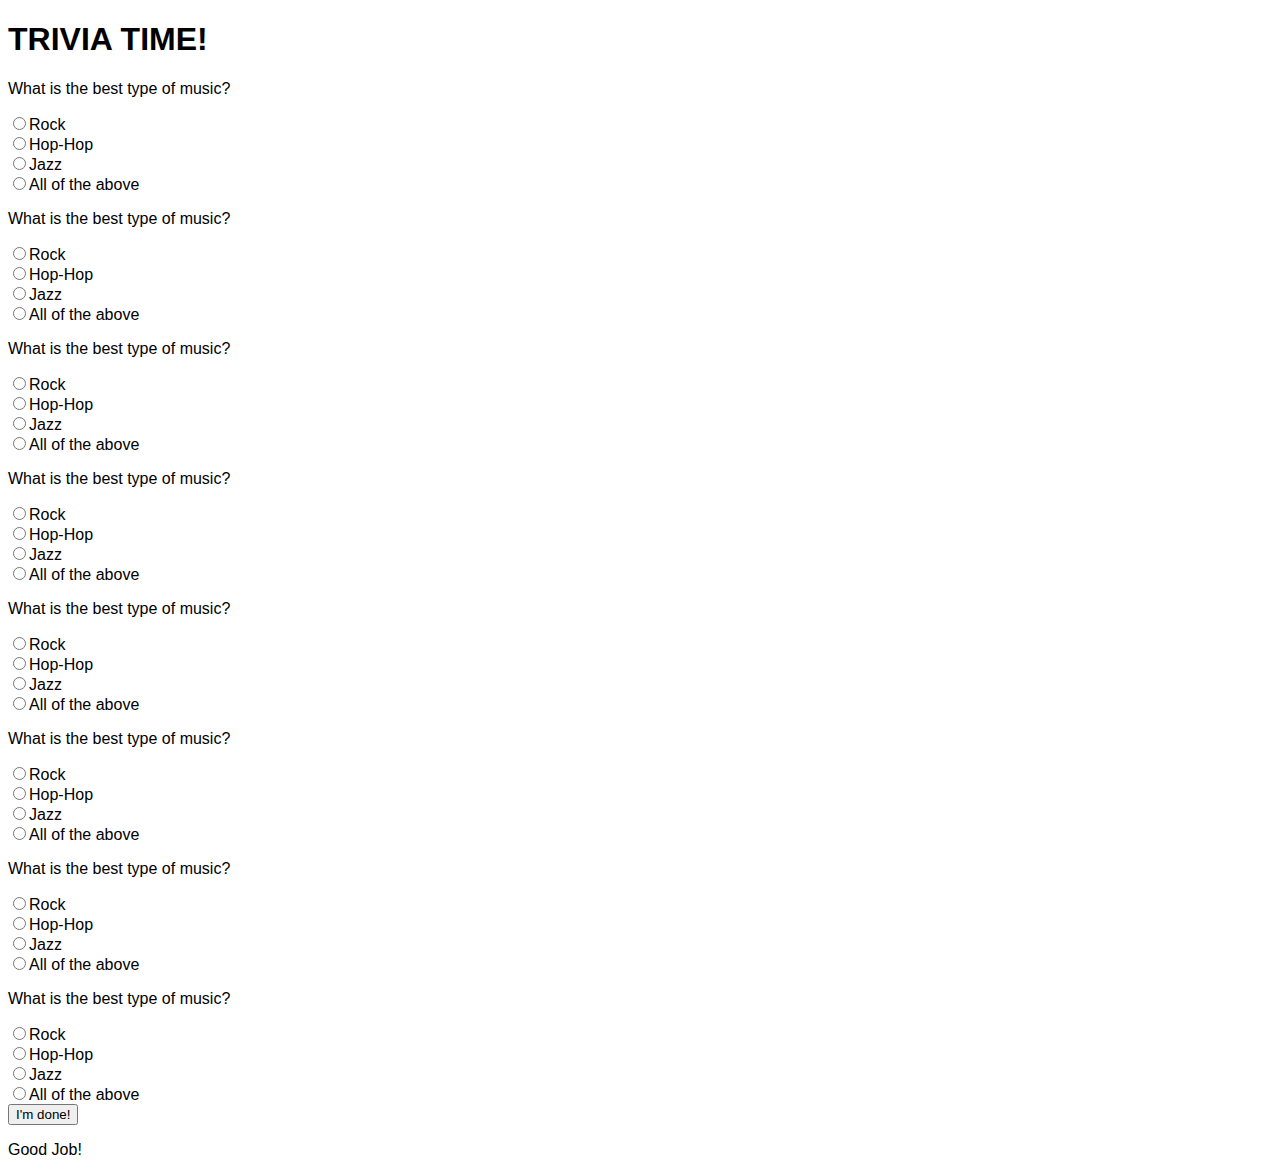
==== index.html @ b04e35bf "First version" ====
<!DOCTYPE html>
<html>

<head>
    <meta charset="utf-8" />
    <meta http-equiv="X-UA-Compatible" content="IE=edge">
    <title>Page Title</title>
    <meta name="viewport" content="width=device-width, initial-scale=1">
    <link rel="stylesheet" href="https://stackpath.bootstrapcdn.com/bootstrap/4.1.3/css/bootstrap.min.css" integrity="sha384-MCw98/SFnGE8fJT3GXwEOngsV7Zt27NXFoaoApmYm81iuXoPkFOJwJ8ERdknLPMO"
        crossorigin="anonymous">
    <script src="https://code.jquery.com/jquery-3.3.1.min.js" integrity="sha256-FgpCb/KJQlLNfOu91ta32o/NMZxltwRo8QtmkMRdAu8="
        crossorigin="anonymous"></script>
    <link rel="stylesheet" type="text/css" media="screen" href="assests/css/style.css" />

</head>

<body>
<h1>TRIVIA TIME!</h1>

<form id="quiz" name="quiz">

<p>What is the best type of music?</p>

<input  type = "radio" id = "qz" name = "question1" value = "Rock">Rock<br>
<input  type = "radio" id = "qz" name = "question1" value = "Hip-Hop">Hop-Hop<br>
<input  type = "radio" id = "qz" name = "question1" value = "Jazz">Jazz<br>
<input  type = "radio" id = "qz" name = "question1" value = "All of the above">All of the above<br>

<p>What is the best type of music?</p>

<input  type = "radio" id = "qz" name = "question1" value = "Rock">Rock<br>
<input  type = "radio" id = "qz" name = "question1" value = "Hip-Hop">Hop-Hop<br>
<input  type = "radio" id = "qz" name = "question1" value = "Jazz">Jazz<br>
<input  type = "radio" id = "qz" name = "question1" value = "All of the above">All of the above<br>

<p>What is the best type of music?</p>

<input  type = "radio" id = "qz" name = "question2" value = "Rock">Rock<br>
<input  type = "radio" id = "qz" name = "question2" value = "Hip-Hop">Hop-Hop<br>
<input  type = "radio" id = "qz" name = "question2" value = "Jazz">Jazz<br>
<input  type = "radio" id = "qz" name = "question2" value = "All of the above">All of the above<br>

<p>What is the best type of music?</p>

<input  type = "radio" id = "qz" name = "question3" value = "Rock">Rock<br>
<input  type = "radio" id = "qz" name = "question3" value = "Hip-Hop">Hop-Hop<br>
<input  type = "radio" id = "qz" name = "question3" value = "Jazz">Jazz<br>
<input  type = "radio" id = "qz" name = "question3" value = "All of the above">All of the above<br>

<p>What is the best type of music?</p>

<input  type = "radio" id = "qz" name = "question4" value = "Rock">Rock<br>
<input  type = "radio" id = "qz" name = "question4" value = "Hip-Hop">Hop-Hop<br>
<input  type = "radio" id = "qz" name = "question4" value = "Jazz">Jazz<br>
<input  type = "radio" id = "qz" name = "question4" value = "All of the above">All of the above<br>

<p>What is the best type of music?</p>

<input  type = "radio" id = "qz" name = "question5" value = "Rock">Rock<br>
<input  type = "radio" id = "qz" name = "question5" value = "Hip-Hop">Hop-Hop<br>
<input  type = "radio" id = "qz" name = "question5" value = "Jazz">Jazz<br>
<input  type = "radio" id = "qz" name = "question5" value = "All of the above">All of the above<br>

<p>What is the best type of music?</p>

<input  type = "radio" id = "qz" name = "question6" value = "Rock">Rock<br>
<input  type = "radio" id = "qz" name = "question6" value = "Hip-Hop">Hop-Hop<br>
<input  type = "radio" id = "qz" name = "question6" value = "Jazz">Jazz<br>
<input  type = "radio" id = "qz" name = "question6" value = "All of the above">All of the above<br>

<p>What is the best type of music?</p>

<input  type = "radio" id = "qz" name = "question7" value = "Rock">Rock<br>
<input  type = "radio" id = "qz" name = "question7" value = "Hip-Hop">Hop-Hop<br>
<input  type = "radio" id = "qz" name = "question7" value = "Jazz">Jazz<br>
<input  type = "radio" id = "qz" name = "question7" value = "All of the above">All of the above<br>

<input id = "button" type = "button" value = "I'm done!">

</form>

<div id = "after_submit">
<p id = "number_correct">Good Job!</p>
</div>

    <script src="assests/javascript/app.js"></script>
</body>

</html>
---- assests/css/style.css ----
body {
    font-family: Arial, Helvetica, sans-serif;
}

#after-submit {
    visibility: hidden;
}
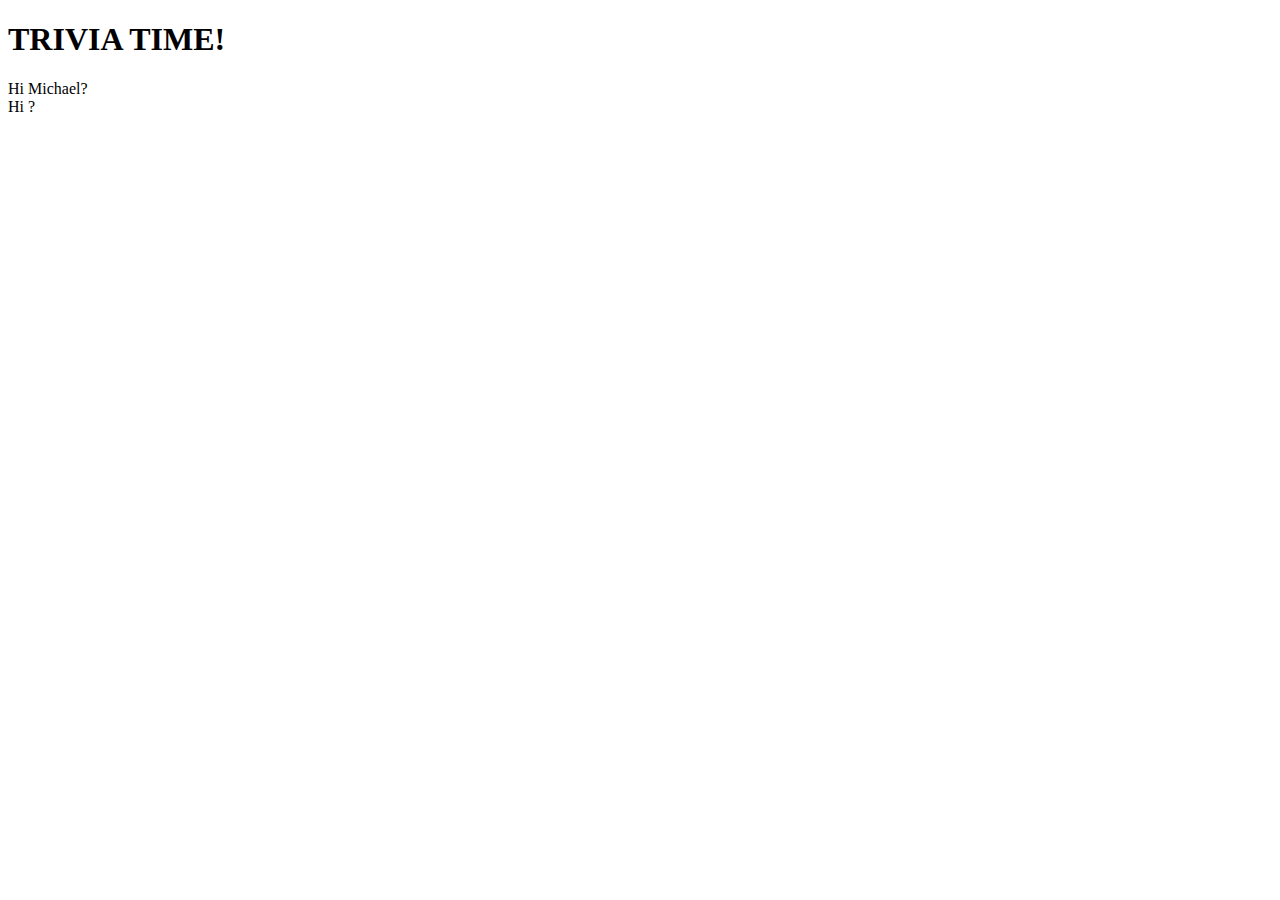
==== commit d11fe6be: "questionmaker function" ====
--- a/index.html
+++ b/index.html
@@ -10,78 +10,17 @@
         crossorigin="anonymous">
     <script src="https://code.jquery.com/jquery-3.3.1.min.js" integrity="sha256-FgpCb/KJQlLNfOu91ta32o/NMZxltwRo8QtmkMRdAu8="
         crossorigin="anonymous"></script>
+        <link rel="stylesheet" href="https://stackpath.bootstrapcdn.com/bootstrap/4.1.3/css/bootstrap.min.css" integrity="sha384-MCw98/SFnGE8fJT3GXwEOngsV7Zt27NXFoaoApmYm81iuXoPkFOJwJ8ERdknLPMO" crossorigin="anonymous">
     <link rel="stylesheet" type="text/css" media="screen" href="assests/css/style.css" />
 
 </head>
 
 <body>
-<h1>TRIVIA TIME!</h1>
+    <h1>TRIVIA TIME!</h1>
 
-<form id="quiz" name="quiz">
-
-<p>What is the best type of music?</p>
-
-<input  type = "radio" id = "qz" name = "question1" value = "Rock">Rock<br>
-<input  type = "radio" id = "qz" name = "question1" value = "Hip-Hop">Hop-Hop<br>
-<input  type = "radio" id = "qz" name = "question1" value = "Jazz">Jazz<br>
-<input  type = "radio" id = "qz" name = "question1" value = "All of the above">All of the above<br>
-
-<p>What is the best type of music?</p>
-
-<input  type = "radio" id = "qz" name = "question1" value = "Rock">Rock<br>
-<input  type = "radio" id = "qz" name = "question1" value = "Hip-Hop">Hop-Hop<br>
-<input  type = "radio" id = "qz" name = "question1" value = "Jazz">Jazz<br>
-<input  type = "radio" id = "qz" name = "question1" value = "All of the above">All of the above<br>
-
-<p>What is the best type of music?</p>
-
-<input  type = "radio" id = "qz" name = "question2" value = "Rock">Rock<br>
-<input  type = "radio" id = "qz" name = "question2" value = "Hip-Hop">Hop-Hop<br>
-<input  type = "radio" id = "qz" name = "question2" value = "Jazz">Jazz<br>
-<input  type = "radio" id = "qz" name = "question2" value = "All of the above">All of the above<br>
-
-<p>What is the best type of music?</p>
-
-<input  type = "radio" id = "qz" name = "question3" value = "Rock">Rock<br>
-<input  type = "radio" id = "qz" name = "question3" value = "Hip-Hop">Hop-Hop<br>
-<input  type = "radio" id = "qz" name = "question3" value = "Jazz">Jazz<br>
-<input  type = "radio" id = "qz" name = "question3" value = "All of the above">All of the above<br>
-
-<p>What is the best type of music?</p>
-
-<input  type = "radio" id = "qz" name = "question4" value = "Rock">Rock<br>
-<input  type = "radio" id = "qz" name = "question4" value = "Hip-Hop">Hop-Hop<br>
-<input  type = "radio" id = "qz" name = "question4" value = "Jazz">Jazz<br>
-<input  type = "radio" id = "qz" name = "question4" value = "All of the above">All of the above<br>
-
-<p>What is the best type of music?</p>
-
-<input  type = "radio" id = "qz" name = "question5" value = "Rock">Rock<br>
-<input  type = "radio" id = "qz" name = "question5" value = "Hip-Hop">Hop-Hop<br>
-<input  type = "radio" id = "qz" name = "question5" value = "Jazz">Jazz<br>
-<input  type = "radio" id = "qz" name = "question5" value = "All of the above">All of the above<br>
-
-<p>What is the best type of music?</p>
-
-<input  type = "radio" id = "qz" name = "question6" value = "Rock">Rock<br>
-<input  type = "radio" id = "qz" name = "question6" value = "Hip-Hop">Hop-Hop<br>
-<input  type = "radio" id = "qz" name = "question6" value = "Jazz">Jazz<br>
-<input  type = "radio" id = "qz" name = "question6" value = "All of the above">All of the above<br>
-
-<p>What is the best type of music?</p>
-
-<input  type = "radio" id = "qz" name = "question7" value = "Rock">Rock<br>
-<input  type = "radio" id = "qz" name = "question7" value = "Hip-Hop">Hop-Hop<br>
-<input  type = "radio" id = "qz" name = "question7" value = "Jazz">Jazz<br>
-<input  type = "radio" id = "qz" name = "question7" value = "All of the above">All of the above<br>
-
-<input id = "button" type = "button" value = "I'm done!">
-
-</form>
-
-<div id = "after_submit">
-<p id = "number_correct">Good Job!</p>
-</div>
+    <div class="container" id="mainContainer">
+        
+    </div>
 
     <script src="assests/javascript/app.js"></script>
 </body>
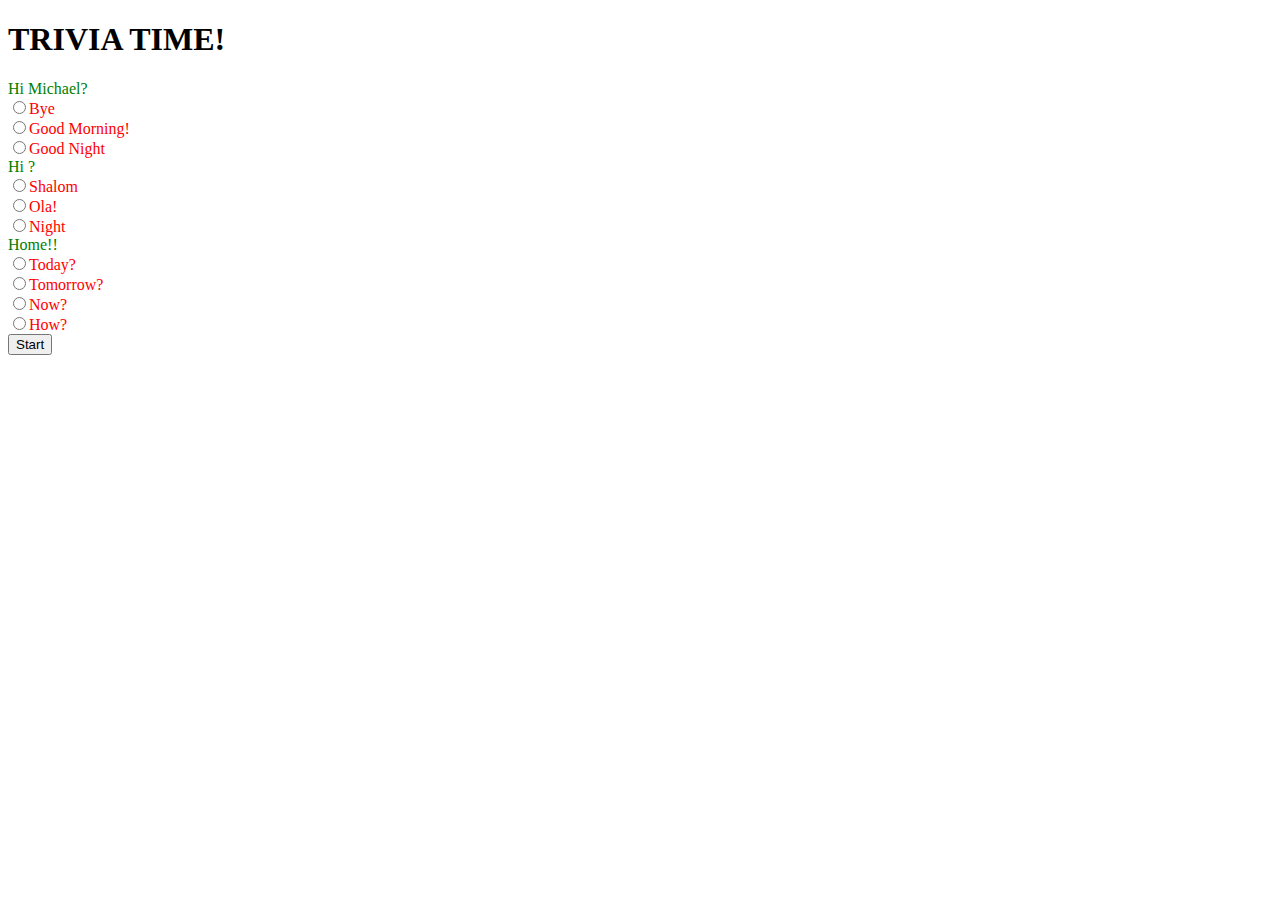
==== commit 1313baff: "Timer" ====
--- a/index.html
+++ b/index.html
@@ -17,12 +17,15 @@
 
 <body>
     <h1>TRIVIA TIME!</h1>
-
+    <h4 class="timeRemaining"></h4>
     <div class="container" id="mainContainer">
         
     </div>
+    <button class="start">Start</button>
 
+    
     <script src="assests/javascript/app.js"></script>
+    
 </body>
 
 </html>--- a/assests/css/style.css
+++ b/assests/css/style.css
@@ -0,0 +1,7 @@
+.answerPreCss {
+    color: red;
+}
+
+.headColor {
+    color:green;
+}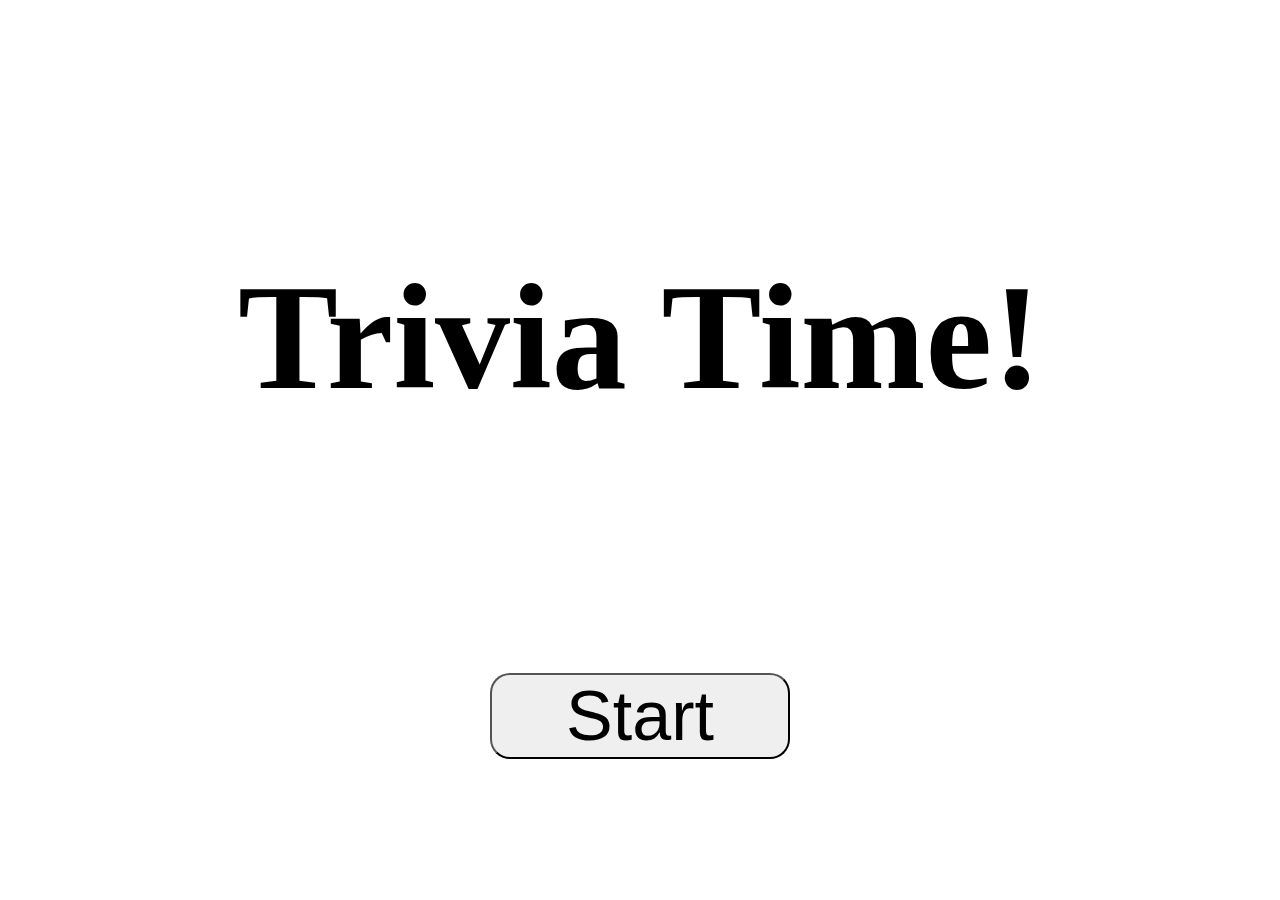
==== commit 1948c572: "almost there" ====
--- a/index.html
+++ b/index.html
@@ -10,22 +10,56 @@
         crossorigin="anonymous">
     <script src="https://code.jquery.com/jquery-3.3.1.min.js" integrity="sha256-FgpCb/KJQlLNfOu91ta32o/NMZxltwRo8QtmkMRdAu8="
         crossorigin="anonymous"></script>
-        <link rel="stylesheet" href="https://stackpath.bootstrapcdn.com/bootstrap/4.1.3/css/bootstrap.min.css" integrity="sha384-MCw98/SFnGE8fJT3GXwEOngsV7Zt27NXFoaoApmYm81iuXoPkFOJwJ8ERdknLPMO" crossorigin="anonymous">
+    <link rel="stylesheet" href="https://stackpath.bootstrapcdn.com/bootstrap/4.1.3/css/bootstrap.min.css" integrity="sha384-MCw98/SFnGE8fJT3GXwEOngsV7Zt27NXFoaoApmYm81iuXoPkFOJwJ8ERdknLPMO"
+        crossorigin="anonymous">
     <link rel="stylesheet" type="text/css" media="screen" href="assests/css/style.css" />
 
 </head>
 
 <body>
-    <h1>TRIVIA TIME!</h1>
-    <h4 class="timeRemaining"></h4>
+    <h1 id="triviaTime">TRIVIA TIME!</h1>
+    <h4 class="timeRemaining">Time Remaning:<span id="timeLeft"></span></h4>
     <div class="container" id="mainContainer">
-        
+
     </div>
-    <button class="start">Start</button>
 
     
+
+    <div class="container" id="startContainer">
+        <div class="row">
+            <div class="col-sm-12">
+                <h5 id="triviaTime2">Trivia Time!</h5>
+                <button class="start">Start</button>
+                <button class="submit hiddenSubmit">Submit</button>
+            </div>
+        </div>
+    </div>
+
+    <div class="container" id="container3">
+        <div class="row">
+            <div class="col-lg-12">
+                <img src="http://cdn.onlinewebfonts.com/svg/img_113803.png" alt="img" id="imgId">
+            </div>
+        </div>
+        <div class="row">
+            <div class="col-lg-12">
+                Correct Answers:<span id="Correct"></span>
+            </div>
+        </div>
+        <div class="row">
+            <div class="col-lg-12">
+                Inccorect Answers:<span id="Incorrect"></span>
+            </div>
+        </div>
+        <div class="row">
+            <div class="col-lg-12">
+                Unanswered:<span id="UnAnswered"></span>
+            </div>
+        </div>
+    </div>
+
     <script src="assests/javascript/app.js"></script>
-    
+
 </body>
 
 </html>--- a/assests/css/style.css
+++ b/assests/css/style.css
@@ -1,7 +1,80 @@
+* {
+    text-align: center;
+}
+body {
+    
+    background: url("http://backgroundcheckall.com/wp-content/uploads/2017/12/trivia-background-6.jpg") no-repeat center center fixed; 
+    -webkit-background-size: cover;
+    -moz-background-size: cover;
+    -o-background-size: cover;
+    background-size: cover;
+}
+#mainContainer{
+    background: url("http://hintergrundbild.org/wallpaper/full/2/f/f/39881-hintergrundbilder-fuers-pc-hd-1920x1080-phone.jpg")no-repeat center center fixed; 
+    -webkit-background-size: cover;
+    -moz-background-size: cover;
+    -o-background-size: cover;
+    background-size: cover;
+}
 .answerPreCss {
-    color: red;
+    color: white;
 }
 
 .headColor {
-    color:green;
-}+    color:white;
+}
+
+.hiddenSubmit, #mainContainer, .timeRemaining, #triviaTime, #container3{
+    display: none;
+    
+ }
+#mainContainer {
+    border-radius: 20px;
+}
+ h1, h4 {
+     text-align:center;
+     color: white;
+ }
+
+ h5 {
+     font-size: 150px;
+     text-align: center;
+ }
+ .start, .submit{
+     font-size: 70px;
+     width: 300px;
+     text-align: center;
+     border-radius: 20px;
+ }
+
+ #container3 {
+    font-size: 70px; 
+     text-align:center;
+     background-color:rgb(255,250,205,0.8);
+     color:blueviolet;
+     height: 700px;
+     width: 800px;
+     border-radius: 50px;
+     margin-top: 100px;
+     padding: 80px;
+
+ }
+
+ #imgId {
+     width: 300px;
+     height: 200px;
+ }
+
+.col-md-12 {
+    font-size: 35px;
+}
+
+label {
+    font-size: 30px;
+}
+
+.submit {
+    margin-top: 20px;
+    margin-bottom: 20px;
+}
+
